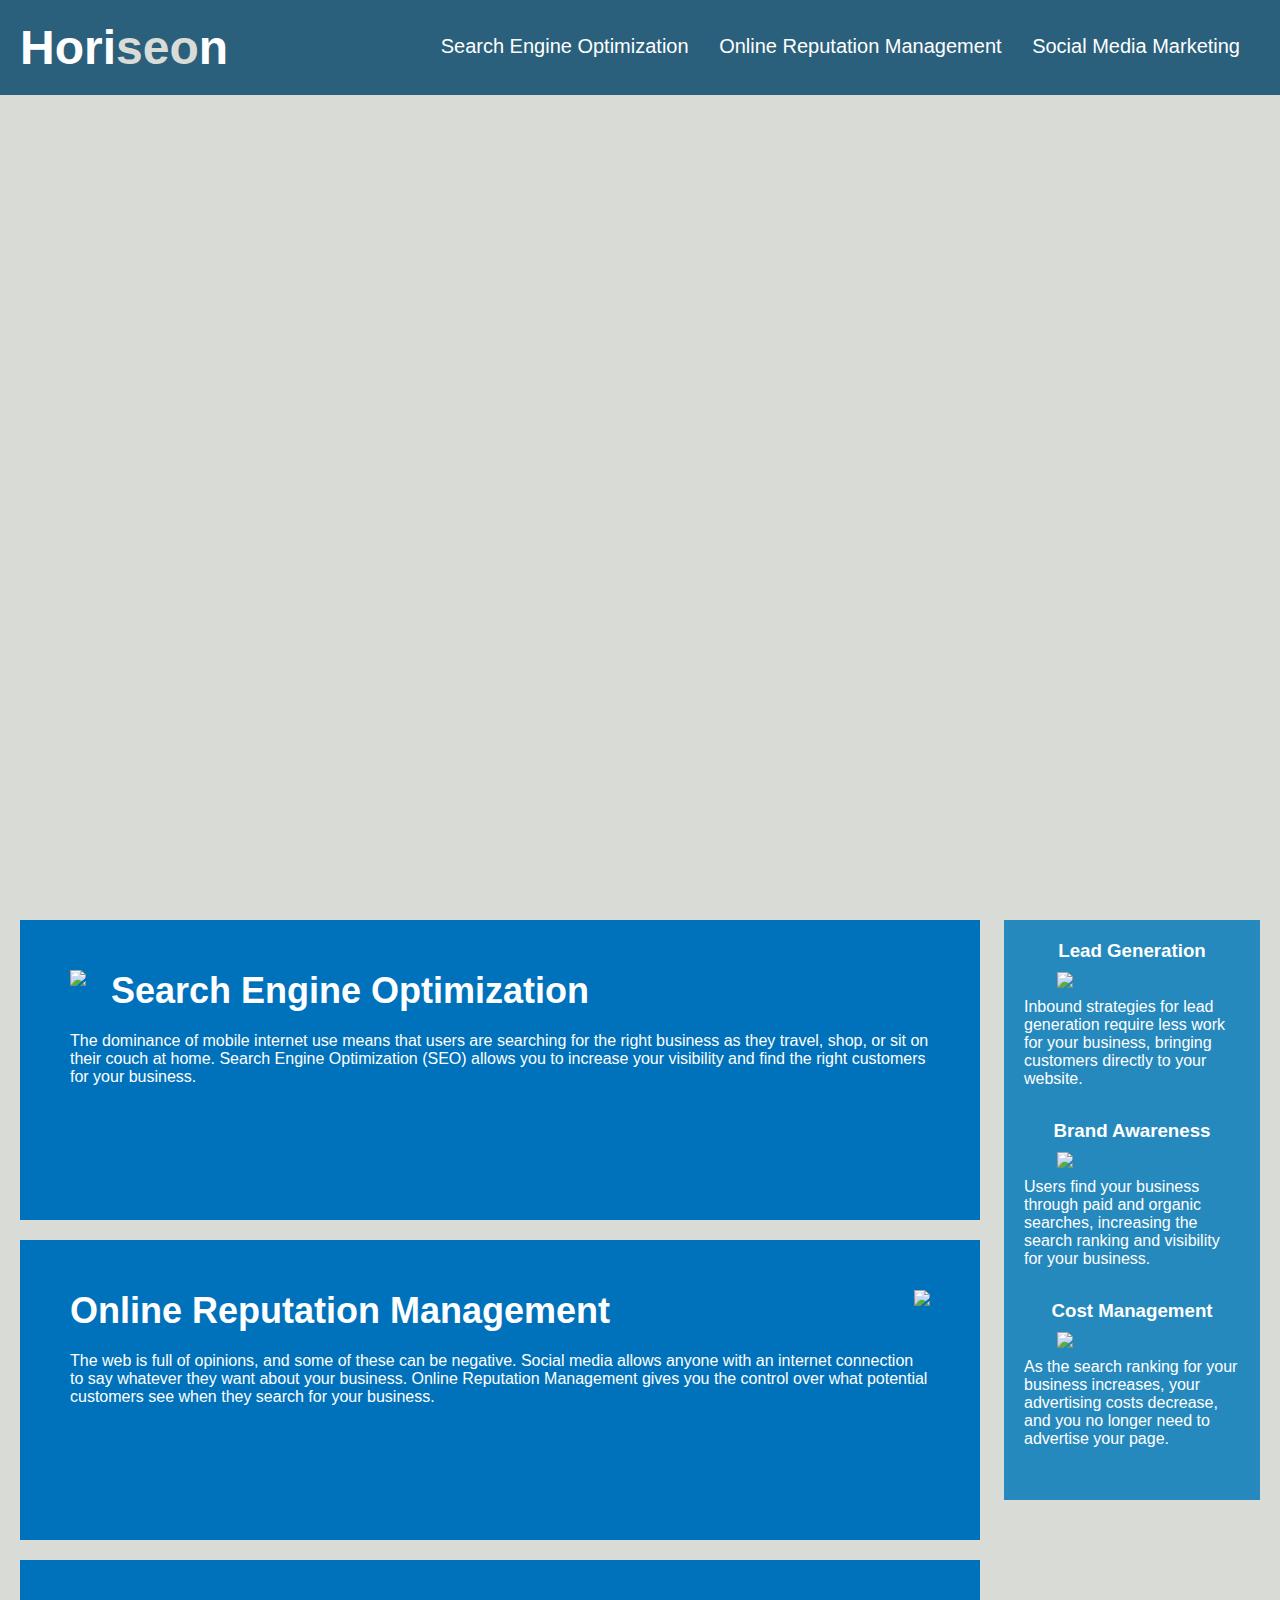
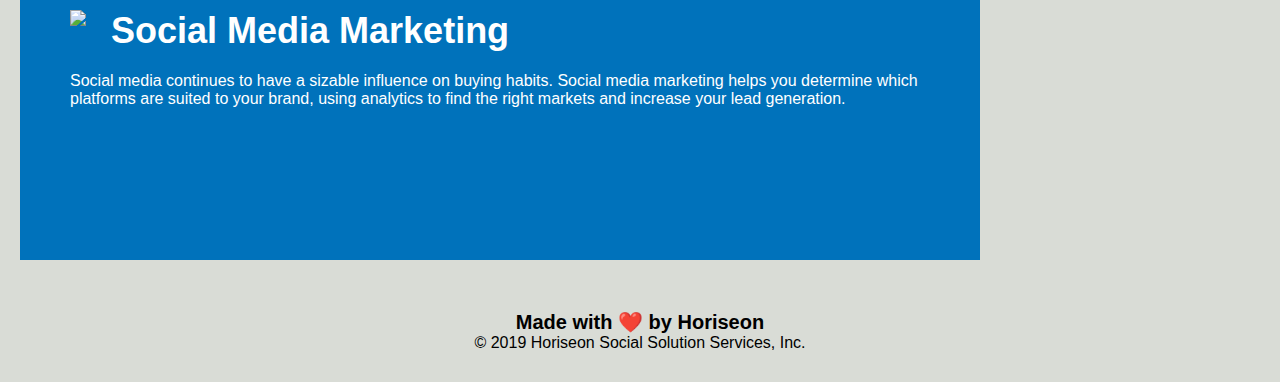
==== Develop/index.html @ eb2cbe19 "1st round" ====
<!DOCTYPE html>
<html lang="en-us">

<head>
    <meta charset="UTF-8" />
    <link rel="stylesheet" href="./assets/css/style.css">
    <title>website</title>
</head>

<body>
    <header>
        <h1>Hori<span class="seo">seo</span>n</h1>
        <div>
            <ul>
                <li>
                    <a href="#search-engine-optimization">Search Engine Optimization</a>
                </li>
                <li>
                    <a href="#online-reputation-management">Online Reputation Management</a>
                </li>
                <li>
                    <a href="#social-media-marketing">Social Media Marketing</a>
                </li>
            </ul>
        </div>
    </header>
    <div class="hero"></div>
    <div class="content">
        <div class="search-engine-optimization">
            <img src="./assets/images/search-engine-optimization.jpg" class="float-left" />
            <h2>Search Engine Optimization</h2>
            <p>
                The dominance of mobile internet use means that users are searching for the right business as they
                travel, shop, or sit on their couch at home. Search Engine Optimization (SEO) allows you to increase
                your visibility and find the right customers for your business.
            </p>
        </div>
        <div id="online-reputation-management" class="online-reputation-management">
            <img src="./assets/images/online-reputation-management.jpg" class="float-right" />
            <h2>Online Reputation Management</h2>
            <p>
                The web is full of opinions, and some of these can be negative. Social media allows anyone with an
                internet connection to say whatever they want about your business. Online Reputation Management gives
                you the control over what potential customers see when they search for your business.
            </p>
        </div>
        <div id="social-media-marketing" class="social-media-marketing">
            <img src="./assets/images/social-media-marketing.jpg" class="float-left" />
            <h2>Social Media Marketing</h2>
            <p>
                Social media continues to have a sizable influence on buying habits. Social media marketing helps you
                determine which platforms are suited to your brand, using analytics to find the right markets and
                increase your lead generation.
            </p>
        </div>
    </div>
    <div class="benefits">
        <div class="benefit-lead">
            <h3>Lead Generation</h3>
            <img src="./assets/images/lead-generation.png" />
            <p>
                Inbound strategies for lead generation require less work for your business, bringing customers directly
                to your website.
            </p>
        </div>
        <div class="benefit-brand">
            <h3>Brand Awareness</h3>
            <img src="./assets/images/brand-awareness.png" />
            <p>
                Users find your business through paid and organic searches, increasing the search ranking and visibility
                for your business.
            </p>
        </div>
        <div class="benefit-cost">
            <h3>Cost Management</h3>
            <img src="./assets/images/cost-management.png"></img>
            <p>
                As the search ranking for your business increases, your advertising costs decrease, and you no longer
                need to advertise your page.
            </p>
        </div>
    </div>
    <footer>
        <h2>Made with ❤️️ by Horiseon</h2>
        <p>
            &copy; 2019 Horiseon Social Solution Services, Inc.
        </p>
    </footer>
</body>

</html>
---- Develop/assets/css/style.css ----
* {
    box-sizing: border-box;
    padding: 0;
    margin: 0;
}

body {
    background-color: #d9dcd6;
}

header {
    padding: 20px;
    font-family: 'Trebuchet MS', 'Lucida Sans Unicode', 'Lucida Grande', 'Lucida Sans', Arial, sans-serif;
    background-color: #2a607c;
    color: #ffffff;
}

header h1 {
    display: inline-block;
    font-size: 48px;
}

header h1 .seo {
    color: #d9dcd6;
}

header div {
    padding-top: 15px;
    margin-right: 20px;
    float: right;
    font-family: 'Gill Sans', 'Gill Sans MT', Calibri, 'Trebuchet MS', sans-serif;
    font-size: 20px;
}

header div ul {
    list-style-type: none;
}

header div ul li {
    display: inline-block;
    margin-left: 25px;
}

a {
    color: #ffffff;
    text-decoration: none;
}

p {
    font-size: 16px;
}

.hero {
    height: 800px;
    width: 100%;
    margin-bottom: 25px;
    background-image: url("../images/digital-marketing-meeting.jpg");
    background-size: cover;
    background-position: center;
}

.float-left {
    float: left;
    margin-right: 25px;
}

.float-right {
    float: right;
    margin-left: 25px;
}

.content {
    width: 75%;
    display: inline-block;
    margin-left: 20px;
}

.benefits {
    margin-right: 20px;
    padding: 20px;
    clear: both;
    float: right;
    width: 20%;
    height: 100%;
    font-family: 'Gill Sans', 'Gill Sans MT', Calibri, 'Trebuchet MS', sans-serif;
    background-color: #2589bd;
}

.benefit-lead {
    margin-bottom: 32px;
    color: #ffffff;
}

.benefit-brand {
    margin-bottom: 32px;
    color: #ffffff;
}

.benefit-cost {
    margin-bottom: 32px;
    color: #ffffff;
}

.benefit-lead h3 {
    margin-bottom: 10px;
    text-align: center;
}

.benefit-brand h3 {
    margin-bottom: 10px;
    text-align: center;
}

.benefit-cost h3 {
    margin-bottom: 10px;
    text-align: center;
}

.benefit-lead img {
    display: block;
    margin: 10px auto;
    max-width: 150px;
}

.benefit-brand img {
    display: block;
    margin: 10px auto;
    max-width: 150px;
}

.benefit-cost img {
    display: block;
    margin: 10px auto;
    max-width: 150px;
}

.search-engine-optimization {
    margin-bottom: 20px;
    padding: 50px;
    height: 300px;
    font-family: 'Gill Sans', 'Gill Sans MT', Calibri, 'Trebuchet MS', sans-serif;
    background-color: #0072bb;
    color: #ffffff;
}

.online-reputation-management {
    margin-bottom: 20px;
    padding: 50px;
    height: 300px;
    font-family: 'Gill Sans', 'Gill Sans MT', Calibri, 'Trebuchet MS', sans-serif;
    background-color: #0072bb;
    color: #ffffff;
}

.social-media-marketing {
    margin-bottom: 20px;
    padding: 50px;
    height: 300px;
    font-family: 'Gill Sans', 'Gill Sans MT', Calibri, 'Trebuchet MS', sans-serif;
    background-color: #0072bb;
    color: #ffffff;
}

.search-engine-optimization img {
    max-height: 200px;
}

.online-reputation-management img {
    max-height: 200px;
}

.social-media-marketing img {
    max-height: 200px;
}

.search-engine-optimization h2 {
    margin-bottom: 20px;
    font-size: 36px;
}

.online-reputation-management h2 {
    margin-bottom: 20px;
    font-size: 36px;
}

.social-media-marketing h2 {
    margin-bottom: 20px;
    font-size: 36px;
}

footer {
    padding: 30px;
    clear: both;
    font-family: 'Trebuchet MS', 'Lucida Sans Unicode', 'Lucida Grande', 'Lucida Sans', Arial, sans-serif;
    text-align: center;
}

footer h2 {
    font-size: 20px;
}
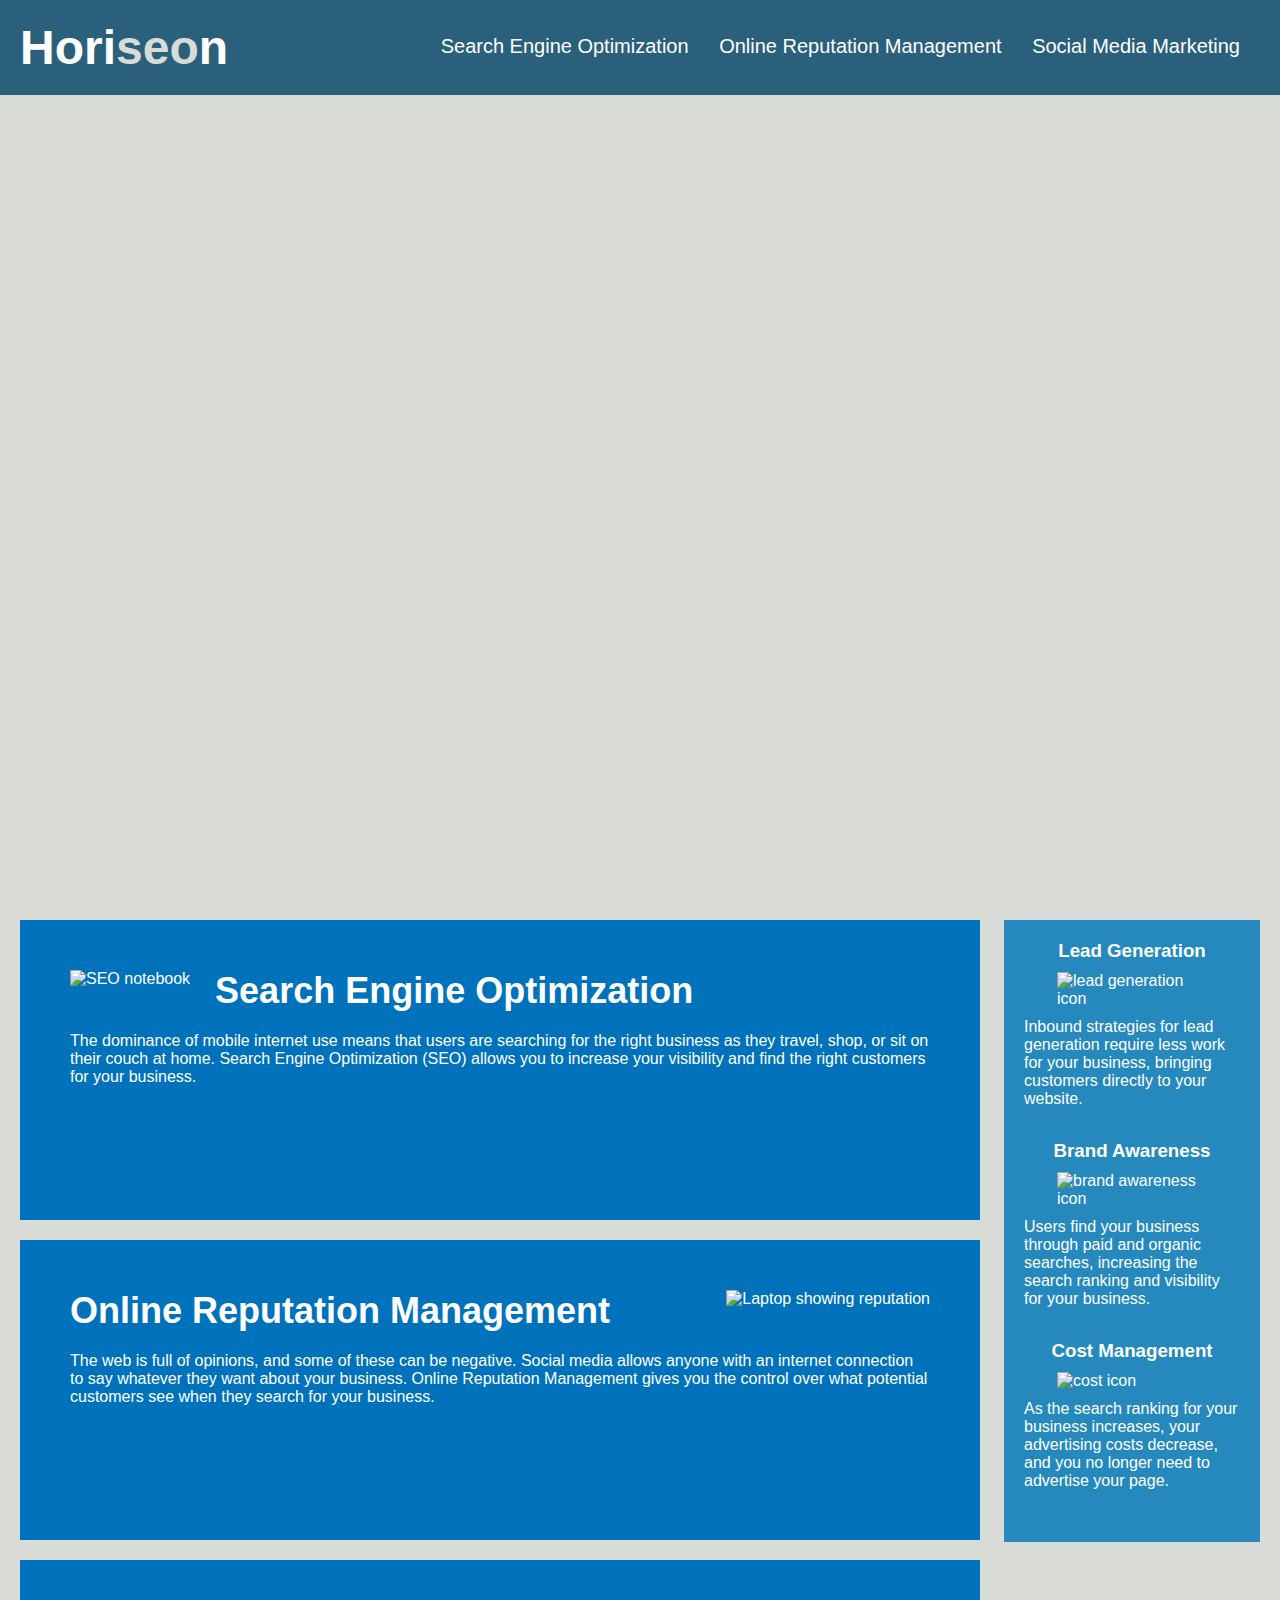
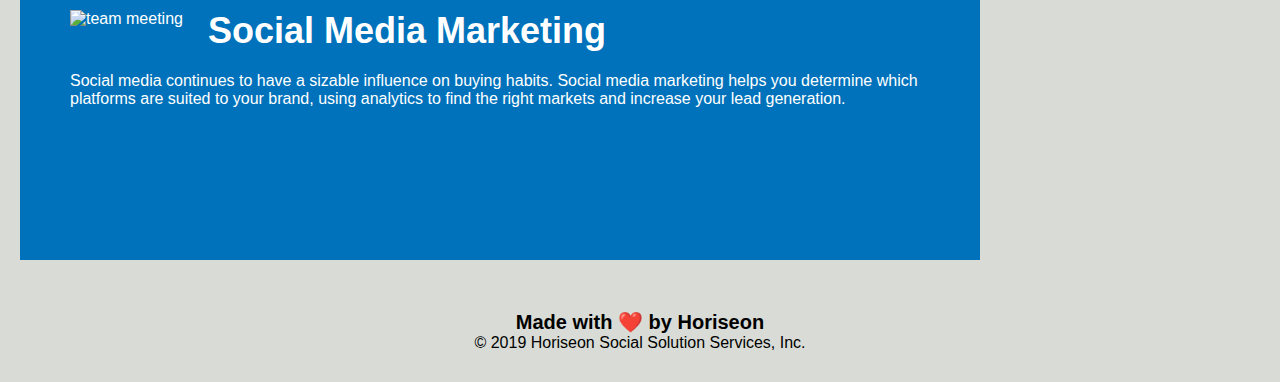
==== commit e5ac0544: "added alts for images" ====
--- a/Develop/index.html
+++ b/Develop/index.html
@@ -4,7 +4,7 @@
 <head>
     <meta charset="UTF-8" />
     <link rel="stylesheet" href="./assets/css/style.css">
-    <title>website</title>
+    <title>Horiseon Online Services Website</title>
 </head>
 
 <body>
@@ -27,7 +27,7 @@
     <div class="hero"></div>
     <div class="content">
         <div class="search-engine-optimization">
-            <img src="./assets/images/search-engine-optimization.jpg" class="float-left" />
+            <img src="./assets/images/search-engine-optimization.jpg" class="float-left" alt="SEO notebook" />
             <h2>Search Engine Optimization</h2>
             <p>
                 The dominance of mobile internet use means that users are searching for the right business as they
@@ -36,7 +36,7 @@
             </p>
         </div>
         <div id="online-reputation-management" class="online-reputation-management">
-            <img src="./assets/images/online-reputation-management.jpg" class="float-right" />
+            <img src="./assets/images/online-reputation-management.jpg" class="float-right" alt="Laptop showing reputation" />
             <h2>Online Reputation Management</h2>
             <p>
                 The web is full of opinions, and some of these can be negative. Social media allows anyone with an
@@ -45,7 +45,7 @@
             </p>
         </div>
         <div id="social-media-marketing" class="social-media-marketing">
-            <img src="./assets/images/social-media-marketing.jpg" class="float-left" />
+            <img src="./assets/images/social-media-marketing.jpg" class="float-left" alt="team meeting" />
             <h2>Social Media Marketing</h2>
             <p>
                 Social media continues to have a sizable influence on buying habits. Social media marketing helps you
@@ -57,7 +57,7 @@
     <div class="benefits">
         <div class="benefit-lead">
             <h3>Lead Generation</h3>
-            <img src="./assets/images/lead-generation.png" />
+            <img src="./assets/images/lead-generation.png" alt="lead generation icon" />
             <p>
                 Inbound strategies for lead generation require less work for your business, bringing customers directly
                 to your website.
@@ -65,7 +65,7 @@
         </div>
         <div class="benefit-brand">
             <h3>Brand Awareness</h3>
-            <img src="./assets/images/brand-awareness.png" />
+            <img src="./assets/images/brand-awareness.png" alt="brand awareness icon" />
             <p>
                 Users find your business through paid and organic searches, increasing the search ranking and visibility
                 for your business.
@@ -73,7 +73,7 @@
         </div>
         <div class="benefit-cost">
             <h3>Cost Management</h3>
-            <img src="./assets/images/cost-management.png"></img>
+            <img src="./assets/images/cost-management.png" alt="cost icon"></img>
             <p>
                 As the search ranking for your business increases, your advertising costs decrease, and you no longer
                 need to advertise your page.
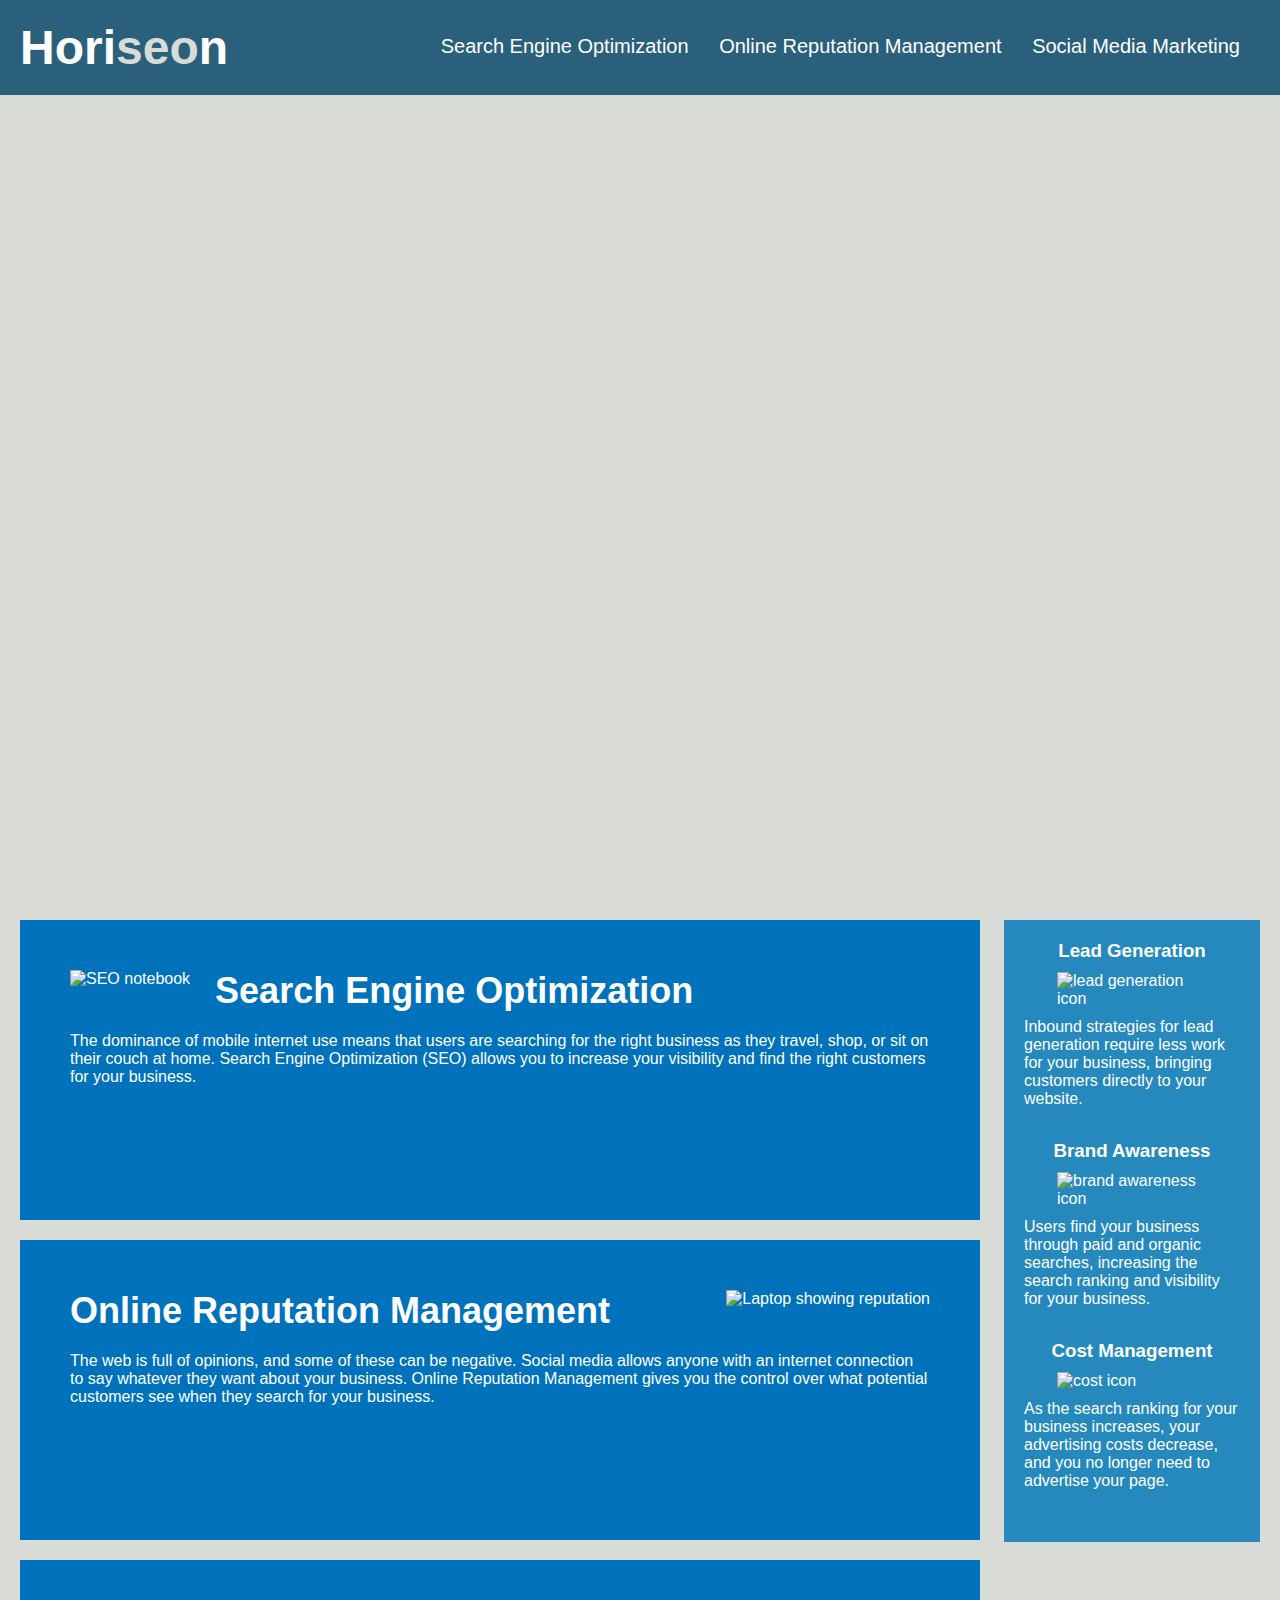
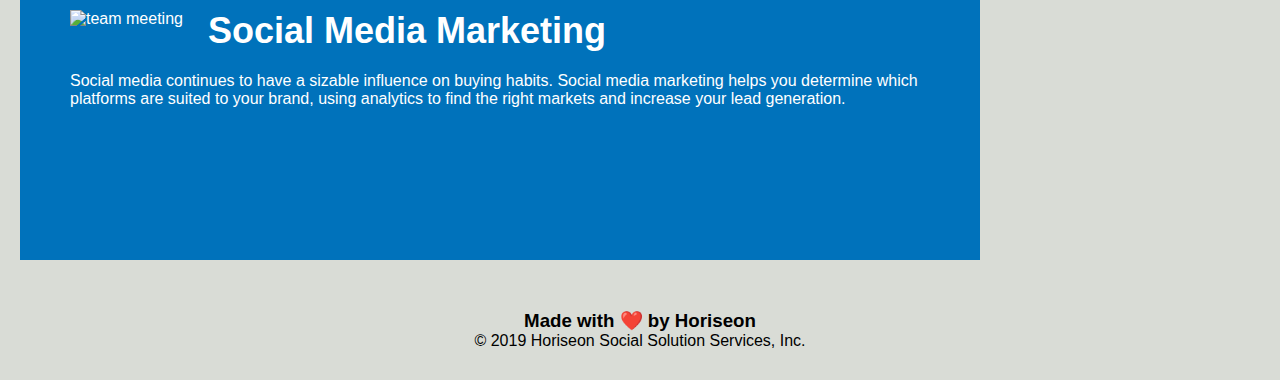
==== commit 627172f2: "cleaned up classes" ====
--- a/Develop/index.html
+++ b/Develop/index.html
@@ -10,7 +10,7 @@
 <body>
     <header>
         <h1>Hori<span class="seo">seo</span>n</h1>
-        <div>
+        <nav>
             <ul>
                 <li>
                     <a href="#search-engine-optimization">Search Engine Optimization</a>
@@ -22,7 +22,7 @@
                     <a href="#social-media-marketing">Social Media Marketing</a>
                 </li>
             </ul>
-        </div>
+        </nav>
     </header>
     <div class="hero"></div>
     <div class="content">
@@ -35,7 +35,7 @@
                 your visibility and find the right customers for your business.
             </p>
         </div>
-        <div id="online-reputation-management" class="online-reputation-management">
+        <div div class="search-engine-optimization">
             <img src="./assets/images/online-reputation-management.jpg" class="float-right" alt="Laptop showing reputation" />
             <h2>Online Reputation Management</h2>
             <p>
@@ -44,7 +44,7 @@
                 you the control over what potential customers see when they search for your business.
             </p>
         </div>
-        <div id="social-media-marketing" class="social-media-marketing">
+        <div class="search-engine-optimization">
             <img src="./assets/images/social-media-marketing.jpg" class="float-left" alt="team meeting" />
             <h2>Social Media Marketing</h2>
             <p>
@@ -63,7 +63,7 @@
                 to your website.
             </p>
         </div>
-        <div class="benefit-brand">
+        <div class="benefit-lead">
             <h3>Brand Awareness</h3>
             <img src="./assets/images/brand-awareness.png" alt="brand awareness icon" />
             <p>
@@ -71,7 +71,7 @@
                 for your business.
             </p>
         </div>
-        <div class="benefit-cost">
+        <div class="benefit-lead">
             <h3>Cost Management</h3>
             <img src="./assets/images/cost-management.png" alt="cost icon"></img>
             <p>
@@ -81,7 +81,7 @@
         </div>
     </div>
     <footer>
-        <h2>Made with ❤️️ by Horiseon</h2>
+        <h3>Made with ❤️️ by Horiseon</h3>
         <p>
             &copy; 2019 Horiseon Social Solution Services, Inc.
         </p>
--- a/Develop/assets/css/style.css
+++ b/Develop/assets/css/style.css
@@ -24,7 +24,7 @@
     color: #d9dcd6;
 }
 
-header div {
+header nav {
     padding-top: 15px;
     margin-right: 20px;
     float: right;
@@ -32,11 +32,11 @@
     font-size: 20px;
 }
 
-header div ul {
+header nav ul {
     list-style-type: none;
 }
 
-header div ul li {
+header nav ul li {
     display: inline-block;
     margin-left: 25px;
 }
@@ -91,44 +91,12 @@
     color: #ffffff;
 }
 
-.benefit-brand {
-    margin-bottom: 32px;
-    color: #ffffff;
-}
-
-.benefit-cost {
-    margin-bottom: 32px;
-    color: #ffffff;
-}
-
 .benefit-lead h3 {
     margin-bottom: 10px;
     text-align: center;
 }
 
-.benefit-brand h3 {
-    margin-bottom: 10px;
-    text-align: center;
-}
-
-.benefit-cost h3 {
-    margin-bottom: 10px;
-    text-align: center;
-}
-
 .benefit-lead img {
-    display: block;
-    margin: 10px auto;
-    max-width: 150px;
-}
-
-.benefit-brand img {
-    display: block;
-    margin: 10px auto;
-    max-width: 150px;
-}
-
-.benefit-cost img {
     display: block;
     margin: 10px auto;
     max-width: 150px;
@@ -143,47 +111,11 @@
     color: #ffffff;
 }
 
-.online-reputation-management {
-    margin-bottom: 20px;
-    padding: 50px;
-    height: 300px;
-    font-family: 'Gill Sans', 'Gill Sans MT', Calibri, 'Trebuchet MS', sans-serif;
-    background-color: #0072bb;
-    color: #ffffff;
-}
-
-.social-media-marketing {
-    margin-bottom: 20px;
-    padding: 50px;
-    height: 300px;
-    font-family: 'Gill Sans', 'Gill Sans MT', Calibri, 'Trebuchet MS', sans-serif;
-    background-color: #0072bb;
-    color: #ffffff;
-}
-
 .search-engine-optimization img {
     max-height: 200px;
 }
 
-.online-reputation-management img {
-    max-height: 200px;
-}
-
-.social-media-marketing img {
-    max-height: 200px;
-}
-
 .search-engine-optimization h2 {
-    margin-bottom: 20px;
-    font-size: 36px;
-}
-
-.online-reputation-management h2 {
-    margin-bottom: 20px;
-    font-size: 36px;
-}
-
-.social-media-marketing h2 {
     margin-bottom: 20px;
     font-size: 36px;
 }
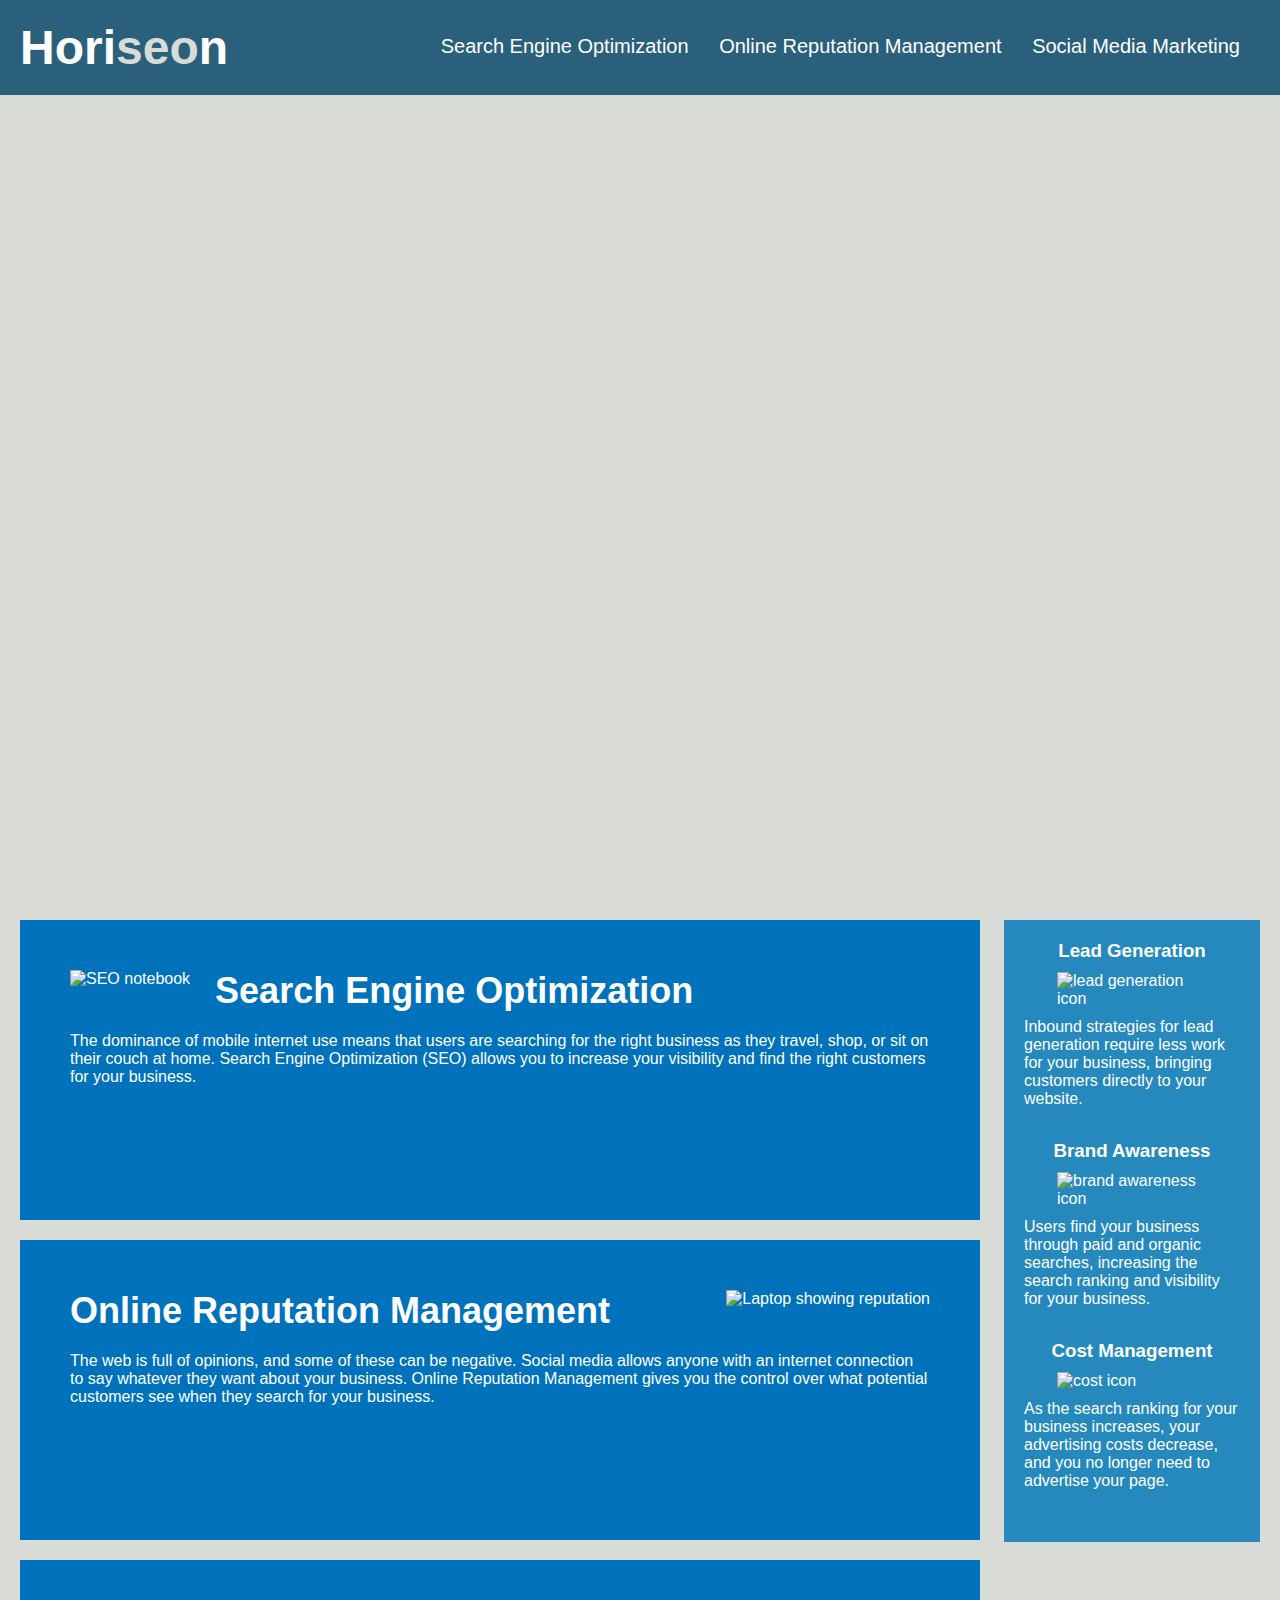
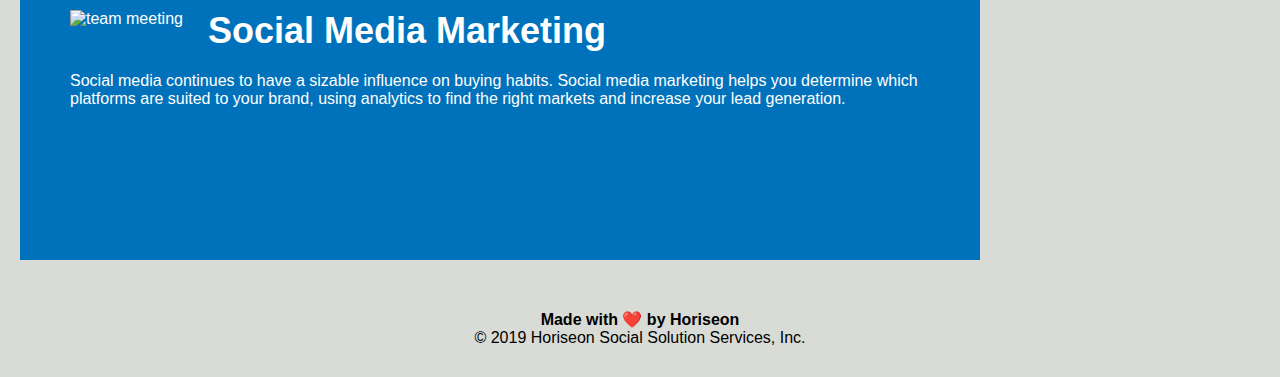
==== commit 5b858095: "added aside element" ====
--- a/Develop/index.html
+++ b/Develop/index.html
@@ -24,9 +24,10 @@
             </ul>
         </nav>
     </header>
+
     <div class="hero"></div>
-    <div class="content">
-        <div class="search-engine-optimization">
+    <article class="content">
+        <section class="search-engine-optimization">
             <img src="./assets/images/search-engine-optimization.jpg" class="float-left" alt="SEO notebook" />
             <h2>Search Engine Optimization</h2>
             <p>
@@ -34,8 +35,8 @@
                 travel, shop, or sit on their couch at home. Search Engine Optimization (SEO) allows you to increase
                 your visibility and find the right customers for your business.
             </p>
-        </div>
-        <div div class="search-engine-optimization">
+    </section>
+        <section class="search-engine-optimization">
             <img src="./assets/images/online-reputation-management.jpg" class="float-right" alt="Laptop showing reputation" />
             <h2>Online Reputation Management</h2>
             <p>
@@ -43,8 +44,8 @@
                 internet connection to say whatever they want about your business. Online Reputation Management gives
                 you the control over what potential customers see when they search for your business.
             </p>
-        </div>
-        <div class="search-engine-optimization">
+    </section>
+        <section class="search-engine-optimization">
             <img src="./assets/images/social-media-marketing.jpg" class="float-left" alt="team meeting" />
             <h2>Social Media Marketing</h2>
             <p>
@@ -52,36 +53,38 @@
                 determine which platforms are suited to your brand, using analytics to find the right markets and
                 increase your lead generation.
             </p>
-        </div>
-    </div>
-    <div class="benefits">
-        <div class="benefit-lead">
+    </section>
+</article>
+
+    <aside class="benefits">
+        <section class="benefit-lead">
             <h3>Lead Generation</h3>
             <img src="./assets/images/lead-generation.png" alt="lead generation icon" />
             <p>
                 Inbound strategies for lead generation require less work for your business, bringing customers directly
                 to your website.
             </p>
-        </div>
-        <div class="benefit-lead">
+        </section>
+        <section class="benefit-lead">
             <h3>Brand Awareness</h3>
             <img src="./assets/images/brand-awareness.png" alt="brand awareness icon" />
             <p>
                 Users find your business through paid and organic searches, increasing the search ranking and visibility
                 for your business.
             </p>
-        </div>
-        <div class="benefit-lead">
+        </section>
+        <section class="benefit-lead">
             <h3>Cost Management</h3>
             <img src="./assets/images/cost-management.png" alt="cost icon"></img>
             <p>
                 As the search ranking for your business increases, your advertising costs decrease, and you no longer
                 need to advertise your page.
             </p>
-        </div>
-    </div>
+        </section>
+    </aside>
+
     <footer>
-        <h3>Made with ❤️️ by Horiseon</h3>
+        <h4>Made with ❤️️ by Hori<span class="seo">seo</span>n</h3>
         <p>
             &copy; 2019 Horiseon Social Solution Services, Inc.
         </p>
--- a/Develop/assets/css/style.css
+++ b/Develop/assets/css/style.css
@@ -7,6 +7,7 @@
 body {
     background-color: #d9dcd6;
 }
+
 
 header {
     padding: 20px;
@@ -22,6 +23,10 @@
 
 header h1 .seo {
     color: #d9dcd6;
+}
+
+footer h3 .seo {
+    color: #2589bd;
 }
 
 header nav {
